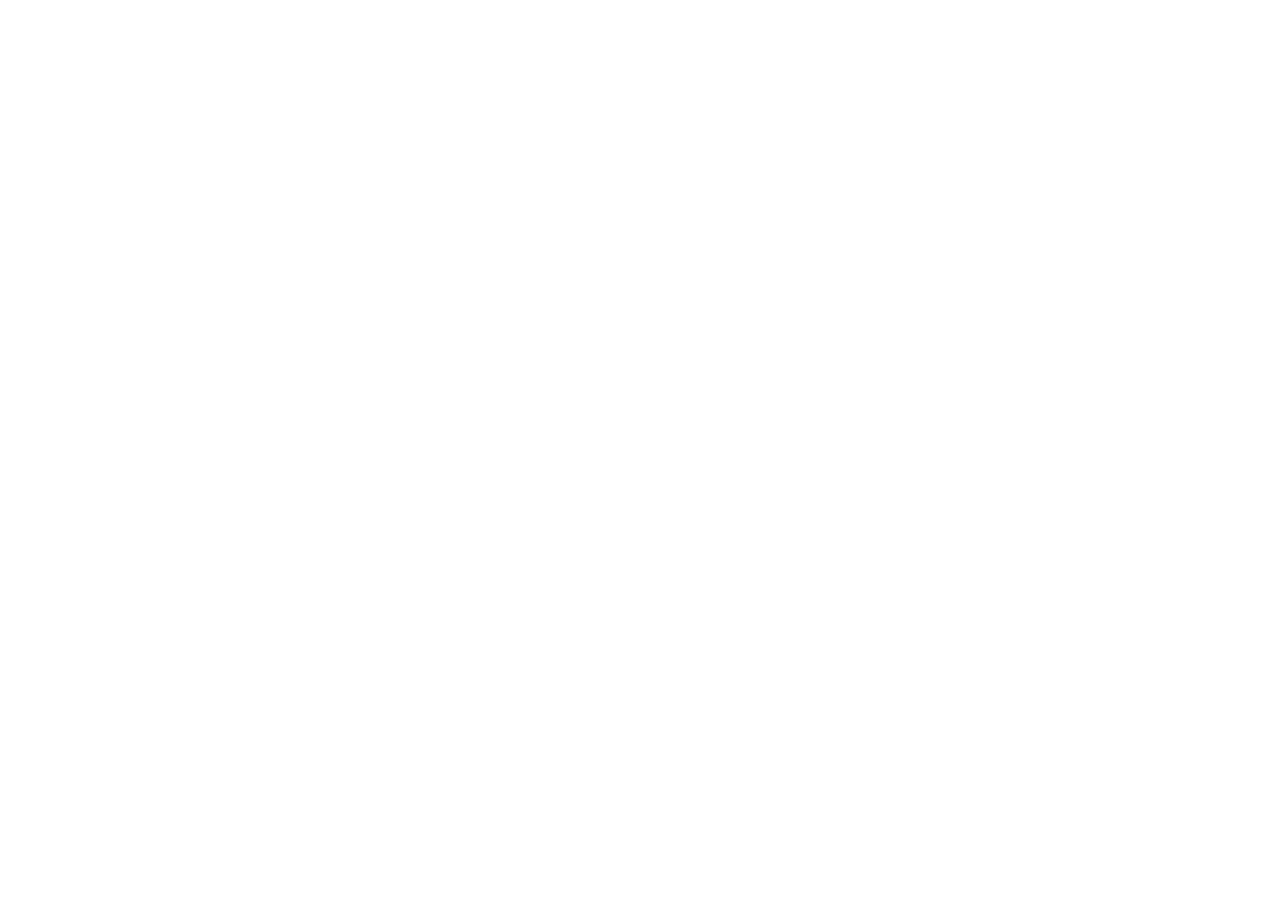
==== index.html @ 1d52b8e0 "Created a toot index html file to load the MyResume.html" ====
<!-- This html is used to load another html file in a sub directoty, this will be placed in the root-->
<!DOCTYPE html>
<html>
<head>
	<meta charset="utf-8">
	<meta name="viewport" content="width=device-width, initial-scale=1" http-equiv="refresh" content="0; url=https://repo.github.io/Section_HTML/MyResume.html">
	<title>Actual page loader</title>
</head>
<body>

</body>
</html>
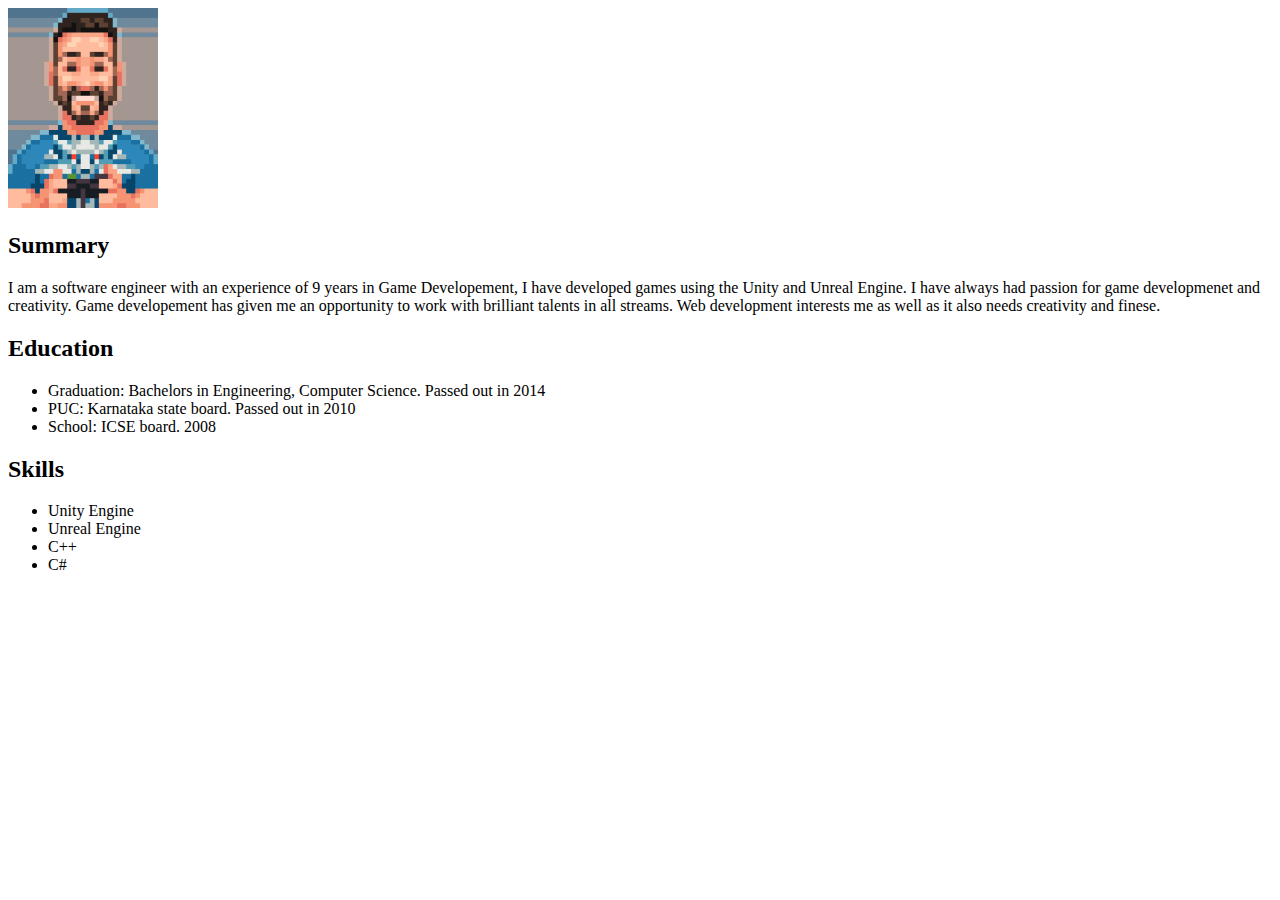
==== commit 09b8e704: "Fixed the URL to load project" ====
--- a/index.html
+++ b/index.html
@@ -3,7 +3,8 @@
 <html>
 <head>
 	<meta charset="utf-8">
-	<meta name="viewport" content="width=device-width, initial-scale=1" http-equiv="refresh" content="0; url=https://repo.github.io/Section_HTML/MyResume.html">
+	<meta name="viewport" content="width=device-width, initial-scale=1">
+	<meta http-equiv="refresh" content="0; url=https://splunkydev.github.io/Web_Development/Section_HTML/MyResume.html">
 	<title>Actual page loader</title>
 </head>
 <body>
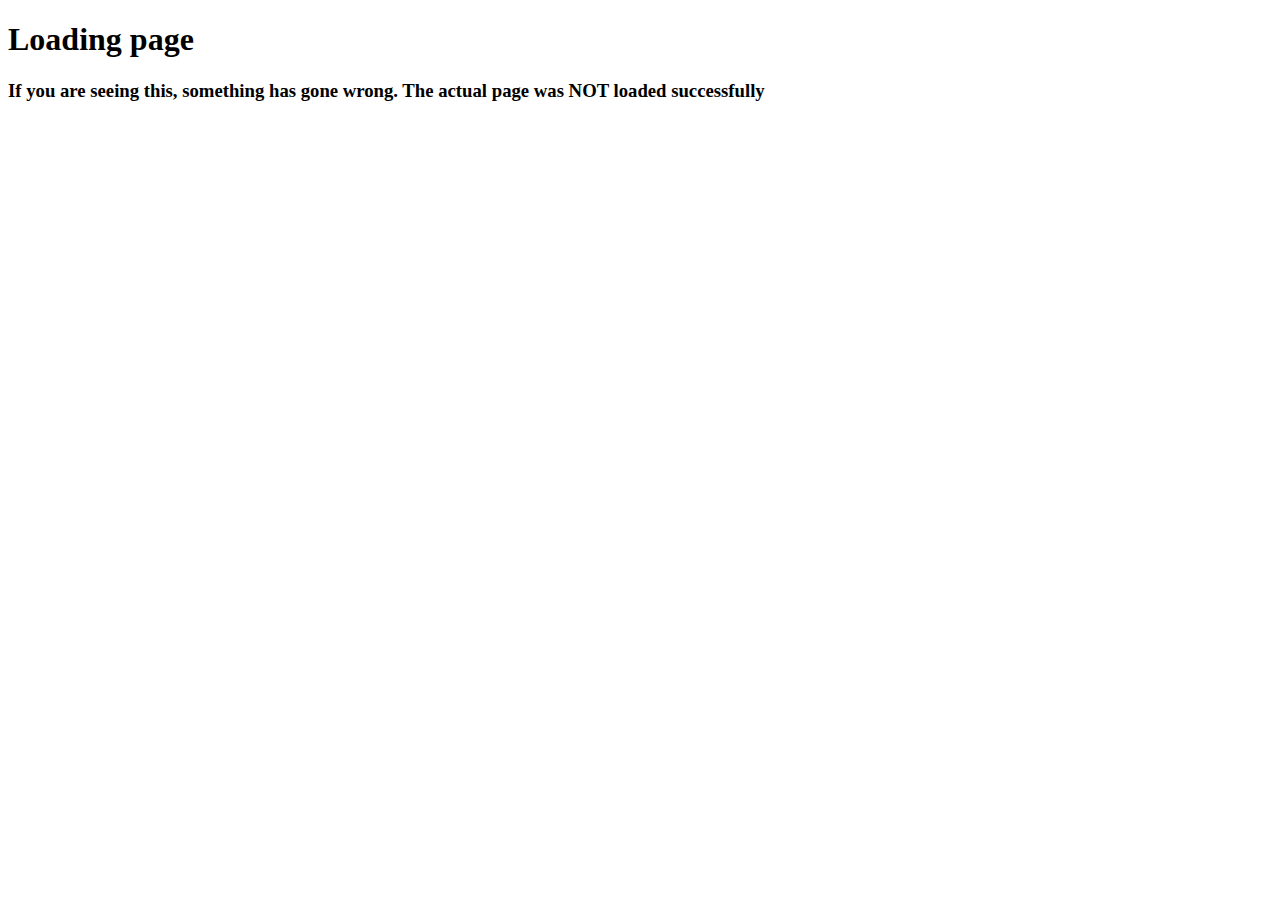
==== commit 041f9f92: "Commented out loading tag" ====
--- a/index.html
+++ b/index.html
@@ -4,10 +4,11 @@
 <head>
 	<meta charset="utf-8">
 	<meta name="viewport" content="width=device-width, initial-scale=1">
-	<meta http-equiv="refresh" content="0; url=https://splunkydev.github.io/Web_Development/Section_HTML/MyResume.html">
+	<!--<meta http-equiv="refresh" content="0; url=https://splunkydev.github.io/Web_Development/Section_HTML/MyResume.html">-->
 	<title>Actual page loader</title>
 </head>
 <body>
-
+<h1>Loading page</h1>
+<h3>If you are seeing this, something has gone wrong. The actual page was NOT loaded successfully</h3>
 </body>
 </html>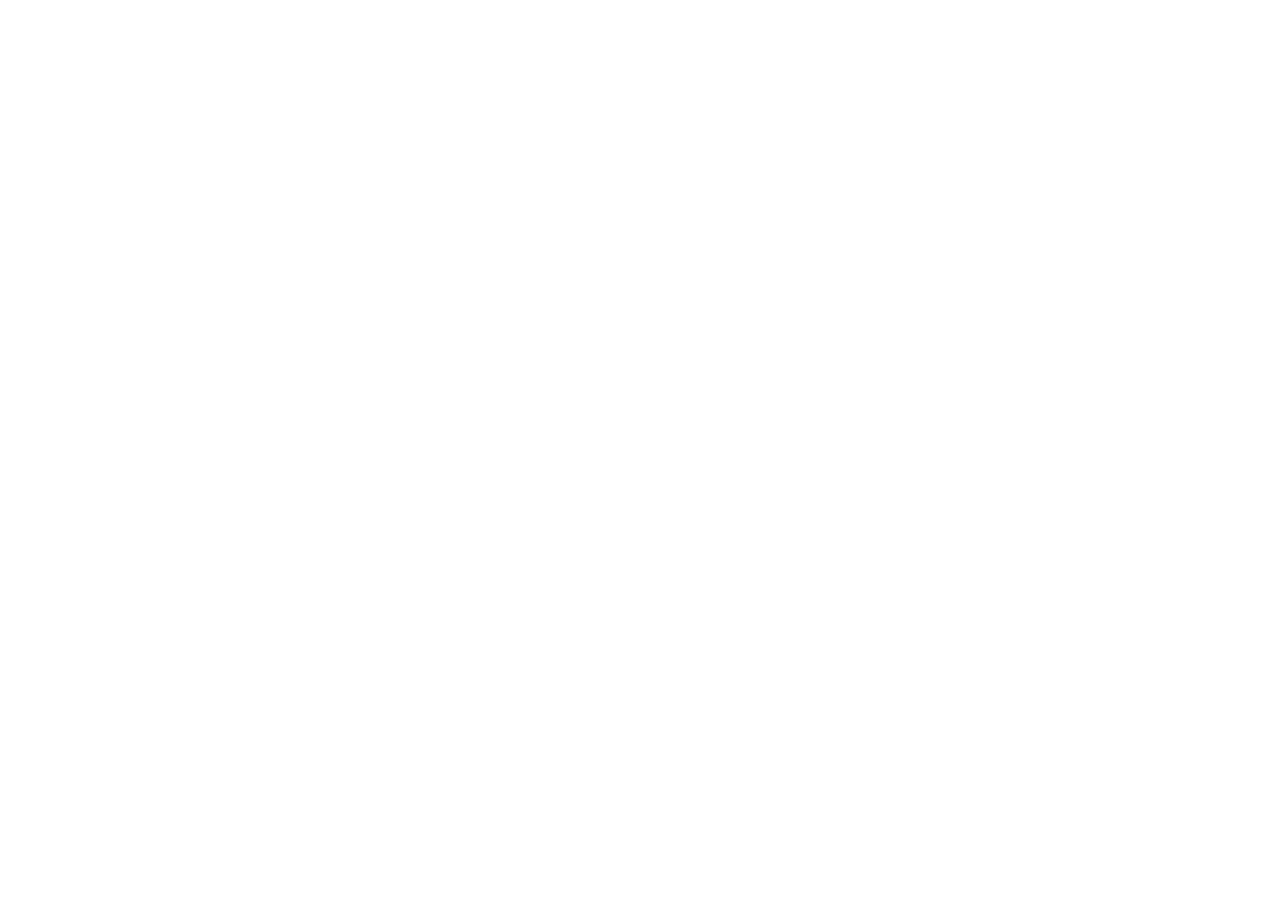
==== commit 54bd9c0e: "Small modification in the url" ====
--- a/index.html
+++ b/index.html
@@ -4,7 +4,7 @@
 <head>
 	<meta charset="utf-8">
 	<meta name="viewport" content="width=device-width, initial-scale=1">
-	<!--<meta http-equiv="refresh" content="0; url=https://splunkydev.github.io/Web_Development/Section_HTML/MyResume.html">-->
+	<meta http-equiv="refresh" content="0; url=https://repo.github.io/Section_HTML/MyResume.html">
 	<title>Actual page loader</title>
 </head>
 <body>
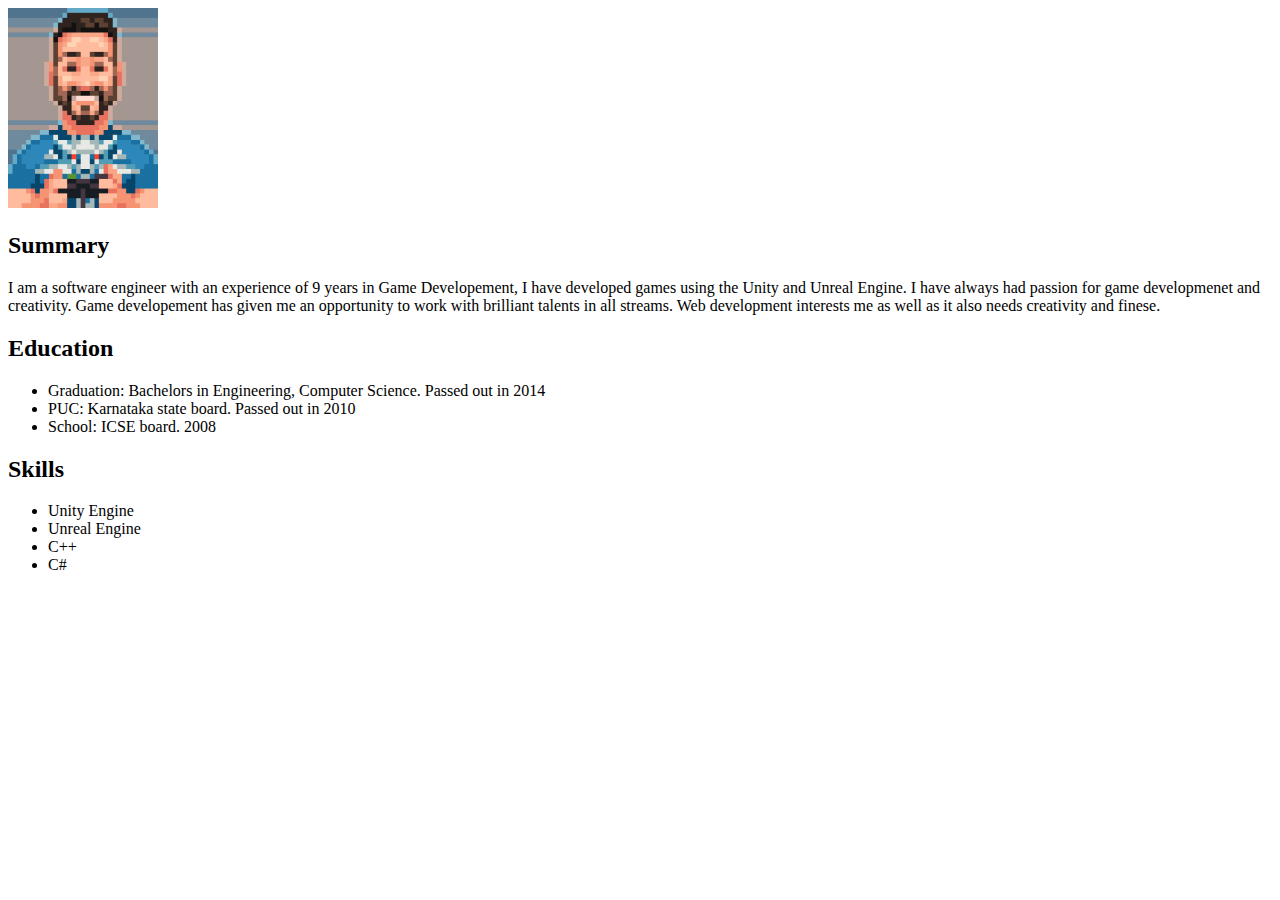
==== commit e9e2862a: "Changed URL" ====
--- a/index.html
+++ b/index.html
@@ -4,7 +4,7 @@
 <head>
 	<meta charset="utf-8">
 	<meta name="viewport" content="width=device-width, initial-scale=1">
-	<meta http-equiv="refresh" content="0; url=https://repo.github.io/Section_HTML/MyResume.html">
+	<meta http-equiv="refresh" content="0; url=https://splunkydev.github.io/Web_Development/Section_HTML/MyResume.html">
 	<title>Actual page loader</title>
 </head>
 <body>
